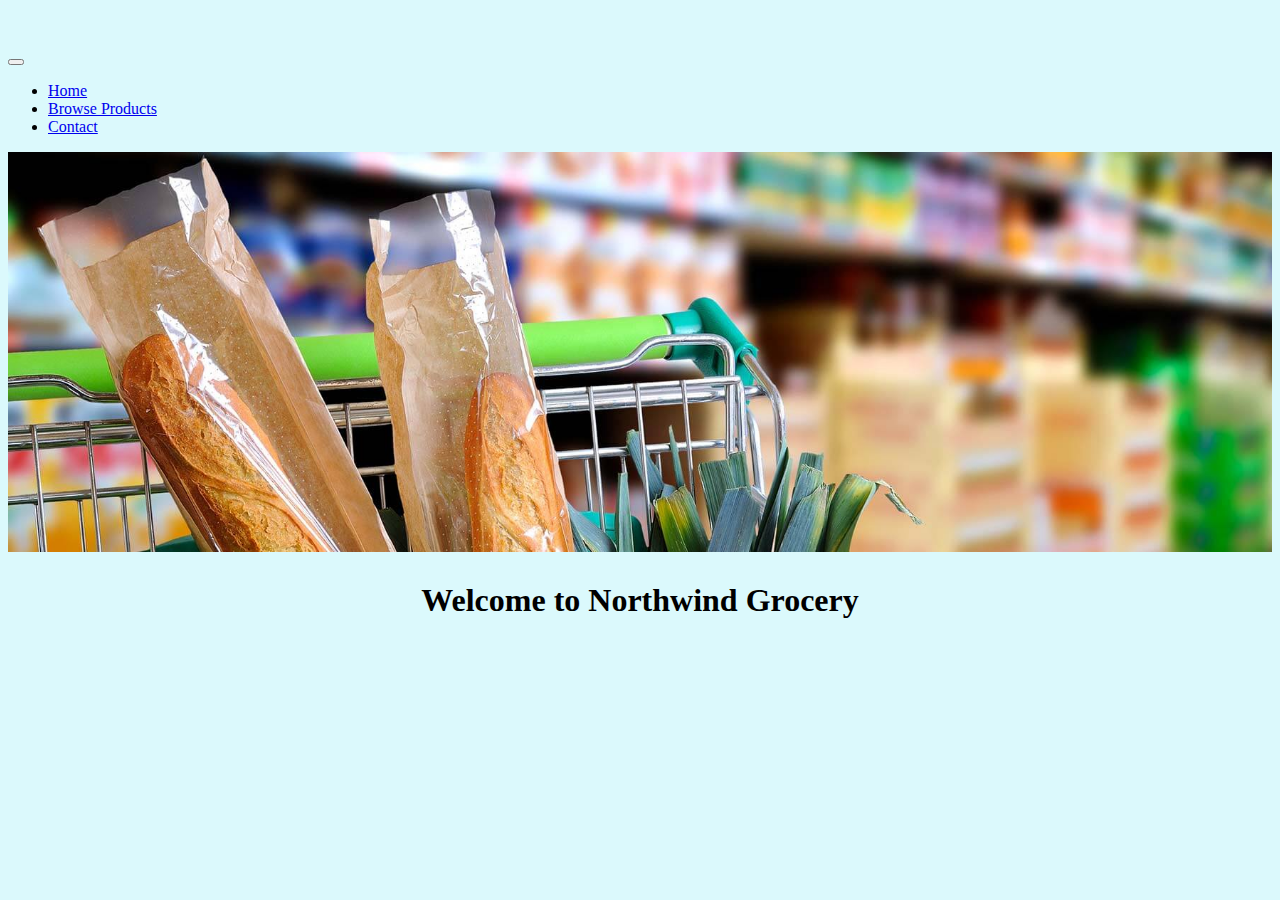
==== index.html @ 59298632 "Home page with a simple nagivation/image/title" ====
<!DOCTYPE html>
<html lang="en">

<head>
    <meta charset="UTF-8">
    <meta http-equiv="X-UA-Compatible" content="IE=edge">
    <meta name="viewport" content="width=device-width, initial-scale=1.0">
    <link href="https://cdn.jsdelivr.net/npm/bootstrap@5.0.2/dist/css/bootstrap.min.css" rel="stylesheet"
        integrity="sha384-EVSTQN3/azprG1Anm3QDgpJLIm9Nao0Yz1ztcQTwFspd3yD65VohhpuuCOmLASjC" crossorigin="anonymous">
        <link rel="stylesheet" href="css/index.css">
    <title>Home Page</title>
</head>

<body>
    <nav class="navbar navbar-expand-lg navbar-dark bg-dark">
        <div class="container-fluid">
            <a class="navbar-brand" href="#">
                <div class="logo-image">
                    <img src="images/icon.png" class="img-fluid">
                </div>
            </a>
            <button class="navbar-toggler" type="button" data-bs-toggle="collapse" data-bs-target="#navbarNav"
                aria-controls="navbarNav" aria-expanded="false" aria-label="Toggle navigation">
                <span class="navbar-toggler-icon"></span>
            </button>
            <div class="collapse navbar-collapse" id="navbarNav">
                <ul class="navbar-nav ms-md-auto gap-2">
                    <li class="nav-item rounded">
                        <a class="nav-link active" aria-current="page" href="index.html"><i
                                class="bi bi-house-fill me-2"></i>Home</a>
                    </li>
                    <li class="nav-item rounded">
                        <a class="nav-link" href="products.html"><i class="bi bi-people-fill me-2"></i>Browse
                            Products</a>
                    </li>
                    <li class="nav-item rounded">
                        <a class="nav-link" href="#"><i class="bi bi-telephone-fill me-2"></i>Contact</a>
                    </li>
                </ul>
            </div>
        </div>
    </nav>
    <img class="image" src="images/supermarket-banner.jpg" />
    <h1>Welcome to Northwind Grocery </h1>
</body>
<script src="https://cdn.jsdelivr.net/npm/bootstrap@5.0.2/dist/js/bootstrap.bundle.min.js"
    integrity="sha384-MrcW6ZMFYlzcLA8Nl+NtUVF0sA7MsXsP1UyJoMp4YLEuNSfAP+JcXn/tWtIaxVXM"
    crossorigin="anonymous"></script>

</html>
---- css/index.css ----
.logo-image{
    width: 46px;
    height: 46px;
    border-radius: 50%;
    overflow: hidden;
    margin-top: -6px;
}

.image {
    width: 100%;
    height: 400px;
    object-fit: cover;
}

h1 {
    font-family: serif, Arial, Helvetica;
    text-align: center;
    padding: 5px;
}
body {
    background-color: #DBF9FC;
}
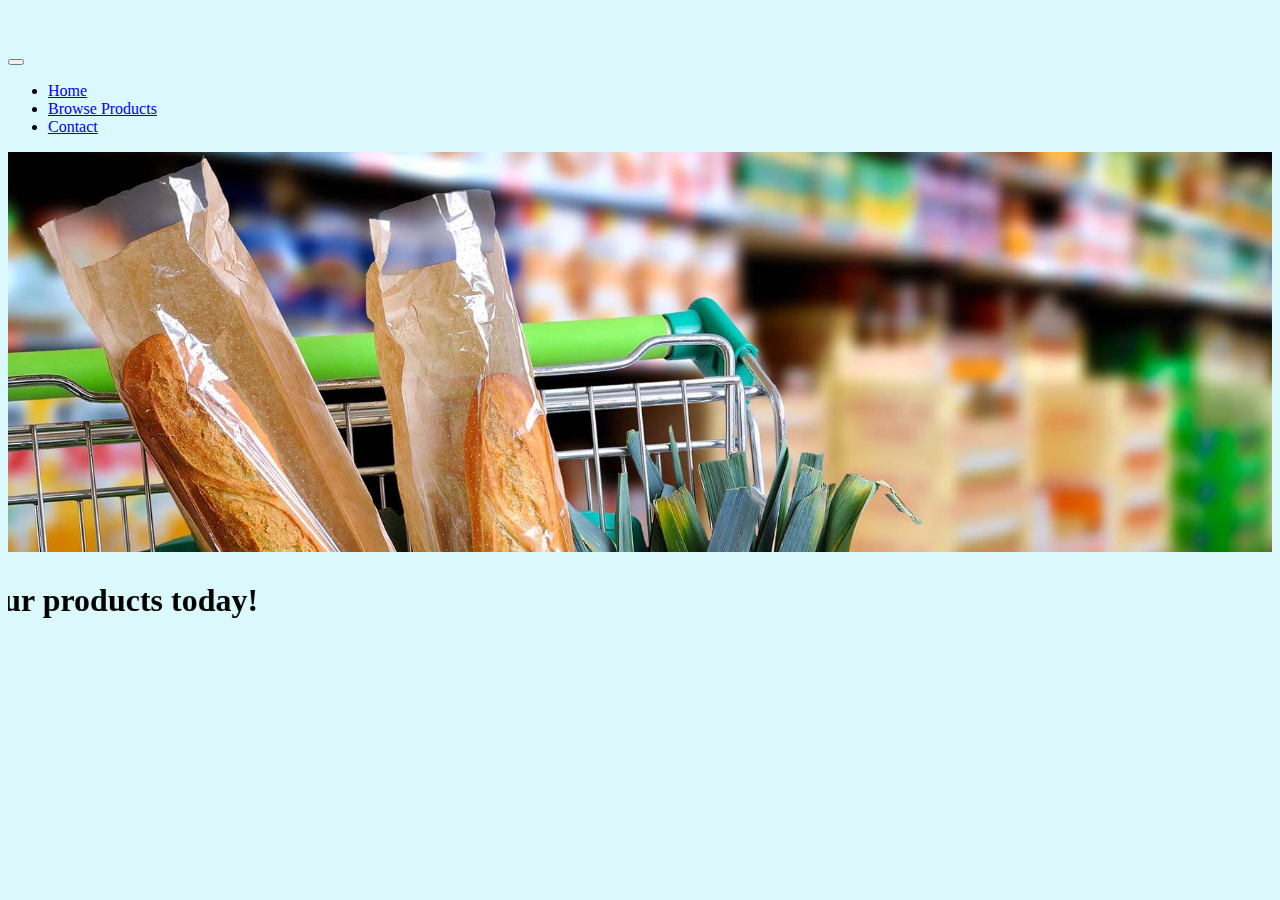
==== commit 26b03457: "added a maruqee tag for h1 (cool tag I found)" ====
--- a/index.html
+++ b/index.html
@@ -41,7 +41,7 @@
         </div>
     </nav>
     <img class="image" src="images/supermarket-banner.jpg" />
-    <h1>Welcome to Northwind Grocery </h1>
+    <marquee direction="right"><h1>Welcome to Northwind Grocery! Browse our products today!</h1></marquee>
 </body>
 <script src="https://cdn.jsdelivr.net/npm/bootstrap@5.0.2/dist/js/bootstrap.bundle.min.js"
     integrity="sha384-MrcW6ZMFYlzcLA8Nl+NtUVF0sA7MsXsP1UyJoMp4YLEuNSfAP+JcXn/tWtIaxVXM"
